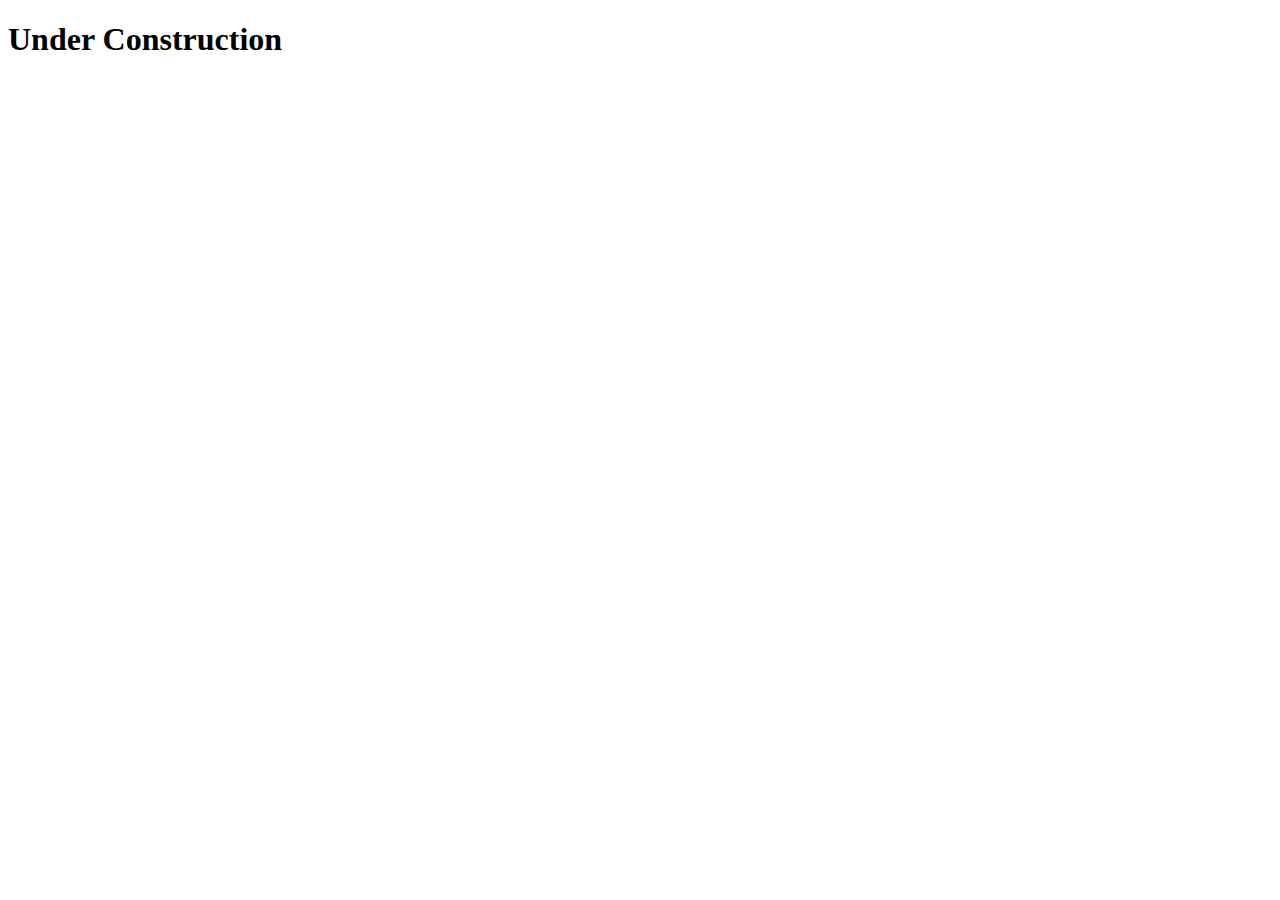
==== personal/contact.html @ 89a13d98 "commit" ====
<!DOCTYPE html>
<html lang="en">
<head>
    <meta charset="UTF-8">
    <meta http-equiv="X-UA-Compatible" content="IE=edge">
    <meta name="viewport" content="width=device-width, initial-scale=1.0">
    <title>Document</title>
</head>
<body>
    <h1>Under Construction</h1>
</body>
</html>
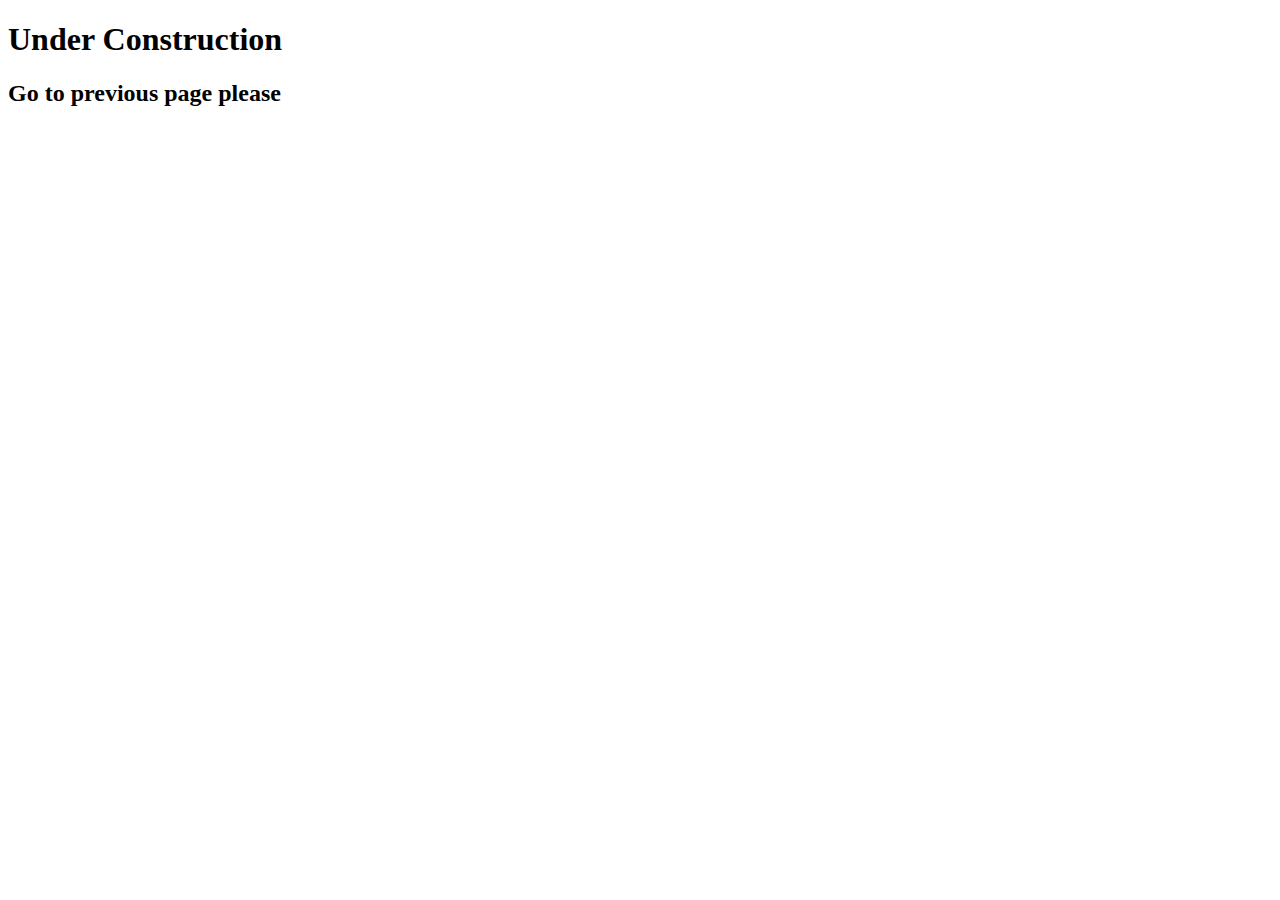
==== commit 5b15c31a: "commit" ====
--- a/personal/contact.html
+++ b/personal/contact.html
@@ -8,5 +8,6 @@
 </head>
 <body>
     <h1>Under Construction</h1>
+    <h2>Go to previous page please</h2>
 </body>
 </html>